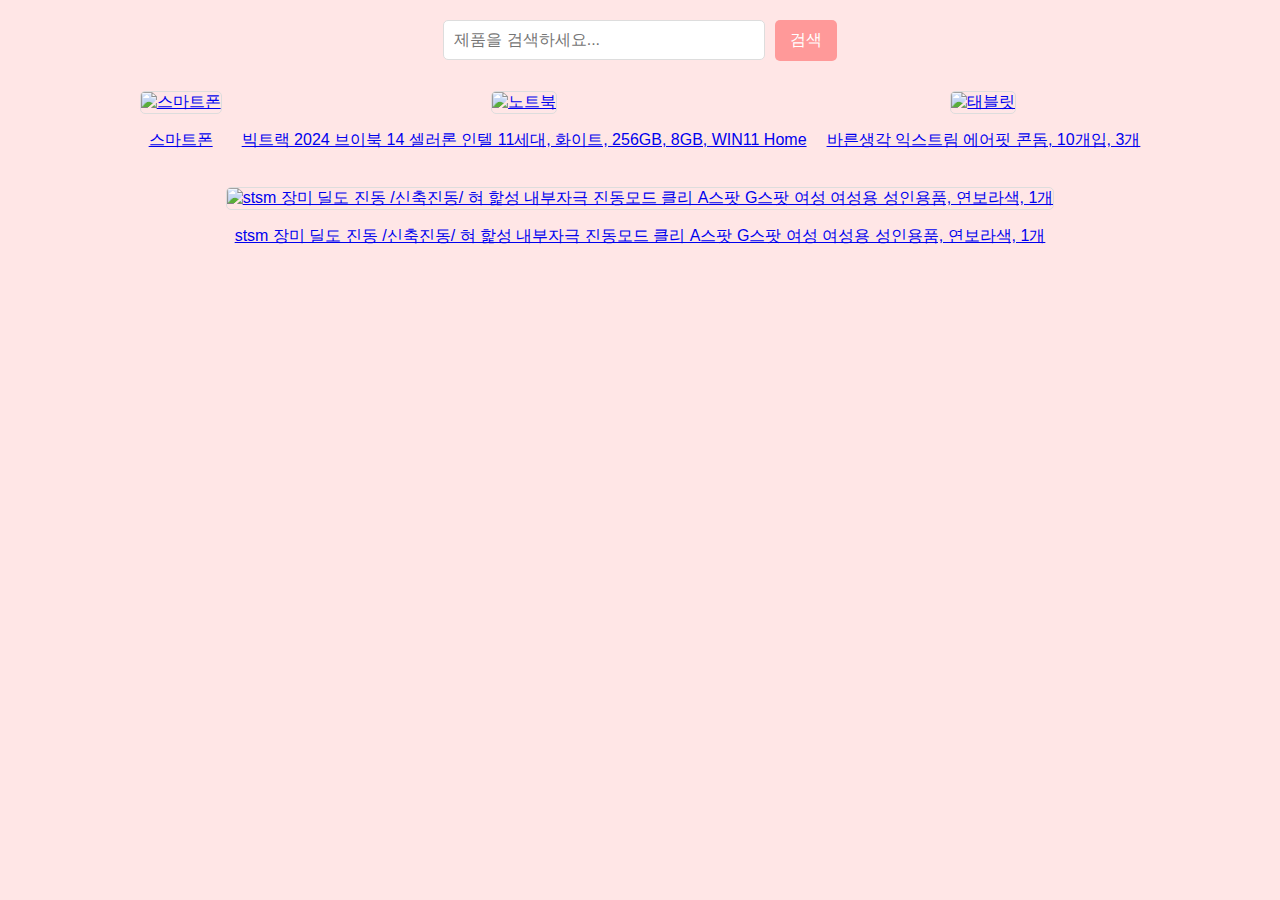
==== Index.html @ 6c70f725 "Create Index.html" ====
<!DOCTYPE html>
<html lang="ko">
<head>
    <meta charset="UTF-8">
    <meta http-equiv="X-UA-Compatible" content="IE=edge">
    <meta name="viewport" content="width=device-width, initial-scale=1.0">
    <title>제품 검색 사이트</title>
    <style>
        body {
            font-family: Arial, sans-serif;
            margin: 0;
            background-color: #ffe6e6; /* 연 분홍색 배경 */
            display: flex;
            flex-direction: column;
            align-items: center;
        }
        .search-bar {
            margin: 20px 0;
            text-align: center;
        }
        #searchInput {
            padding: 10px;
            width: 300px;
            font-size: 16px;
            border: 1px solid #ddd;
            border-radius: 5px;
        }
        button {
            padding: 10px 15px;
            margin-left: 5px;
            font-size: 16px;
            border: none;
            background-color: #ff9999;
            color: white;
            border-radius: 5px;
            cursor: pointer;
        }
        button:hover {
            background-color: #ff6666;
        }
        #productList {
            display: flex;
            flex-wrap: wrap;
            justify-content: center;
        }
        .product {
            display: inline-block;
            margin: 10px;
            text-align: center;
        }
        .product img {
            width: 150px;
            height: 150px;
            object-fit: cover;
            border: 1px solid #ddd;
            border-radius: 5px;
        }
    </style>
</head>
<body>

    <div class="search-bar">
        <input type="text" id="searchInput" placeholder="제품을 검색하세요...">
        <button onclick="searchProducts()">검색</button>
    </div>

    <div id="productList">
        <!-- 제품 리스트 -->
        <div class="product" data-name="스마트폰">
            <a href="https://m.coupang.com/vm/products/7958920851?itemId=22000948791&q=스마트폰&sourceType=search&searchId=19554b83846a4078afdb9c423a7fc38b&vendorItemId=89048476851&filterKey=&wTrackId=17258391966625869836687_1725839709964&wEntrySource=srp_product_click&uriScheme=uriScheme">
                <img src="images/스마트폰.jpeg" alt="스마트폰">
                <p>스마트폰</p>
            </a>
        </div>
        <div class="product" data-name="빅트랙 2024 브이북 14 셀러론 인텔 11세대, 화이트, 256GB, 8GB, WIN11 Home">
            <a href="https://m.coupang.com/vm/products/8074991230?itemId=22745090662&q=%EB%85%B8%ED%8A%B8%EB%B6%81&sourceType=srp_product_ads&searchId=7c5b6b623bd5450d8b1aa4e0d7d69989&vendorItemId=89780320659&clickEventId=9aa480e0-6e3c-11ef-adf3-0d542500dbdd&korePlacement=15&koreSubPlacement=1">
                <img src="images/노트북.jpeg" alt="노트북">
                <p>빅트랙 2024 브이북 14 셀러론 인텔 11세대, 화이트, 256GB, 8GB, WIN11 Home</p>
            </a>
        </div>
        <div class="product" data-name="바른생각 익스트림 에어핏 콘돔, 10개입, 3개">
            <a href="https://m.coupang.com/vm/products/7158968254?itemId=18741914195&q=콘돔&sourceType=srp_product_ads&searchId=333918c78d0d48d6afd1477eb76f4911&vendorItemId=70299640612&clickEventId=37eb4d10-6e3e-11ef-8532-74c2a1f44dca&korePlacement=15&koreSubPlacement=1&filterKey=&wTrackId=17258391966625869836687_1725839901235&wEntrySource=srp_product_click&uriScheme=uriScheme">
                <img src="images/바른생각 익스트림 에어핏 콘돔, 10개입, 3개.jpeg" alt="태블릿">
                <p>바른생각 익스트림 에어핏 콘돔, 10개입, 3개</p>
            </a>
        </div>
        <div class="product" data-name="stsm 장미 딜도 진동 /신축진동/ 혀 핥성 내부자극 진동모드 클리 A스팟 G스팟 여성 여성용 성인용품, 연보라색, 1개">
            <a href="https://link.coupang.com/re/SHARESDPNUL?pageKey=8040050834&itemId=23757045213&vendorItemId=90781504792">
                <img src="images/여성 딜도.jpeg" alt="stsm 장미 딜도 진동 /신축진동/ 혀 핥성 내부자극 진동모드 클리 A스팟 G스팟 여성 여성용 성인용품, 연보라색, 1개">
                <p>stsm 장미 딜도 진동 /신축진동/ 혀 핥성 내부자극 진동모드 클리 A스팟 G스팟 여성 여성용 성인용품, 연보라색, 1개</p>
            </a>
        </div>
        <!-- 추가 제품을 여기에 추가할 수 있습니다 -->
    </div>

    <script>
        function searchProducts() {
            const input = document.getElementById('searchInput').value.toLowerCase();
            const products = document.querySelectorAll('.product');

            products.forEach(product => {
                const name = product.getAttribute('data-name').toLowerCase();
                if (name.includes(input)) {
                    product.style.display = 'inline-block';
                } else {
                    product.style.display = 'none';
                }
            });
        }
    </script>

</body>
</html>
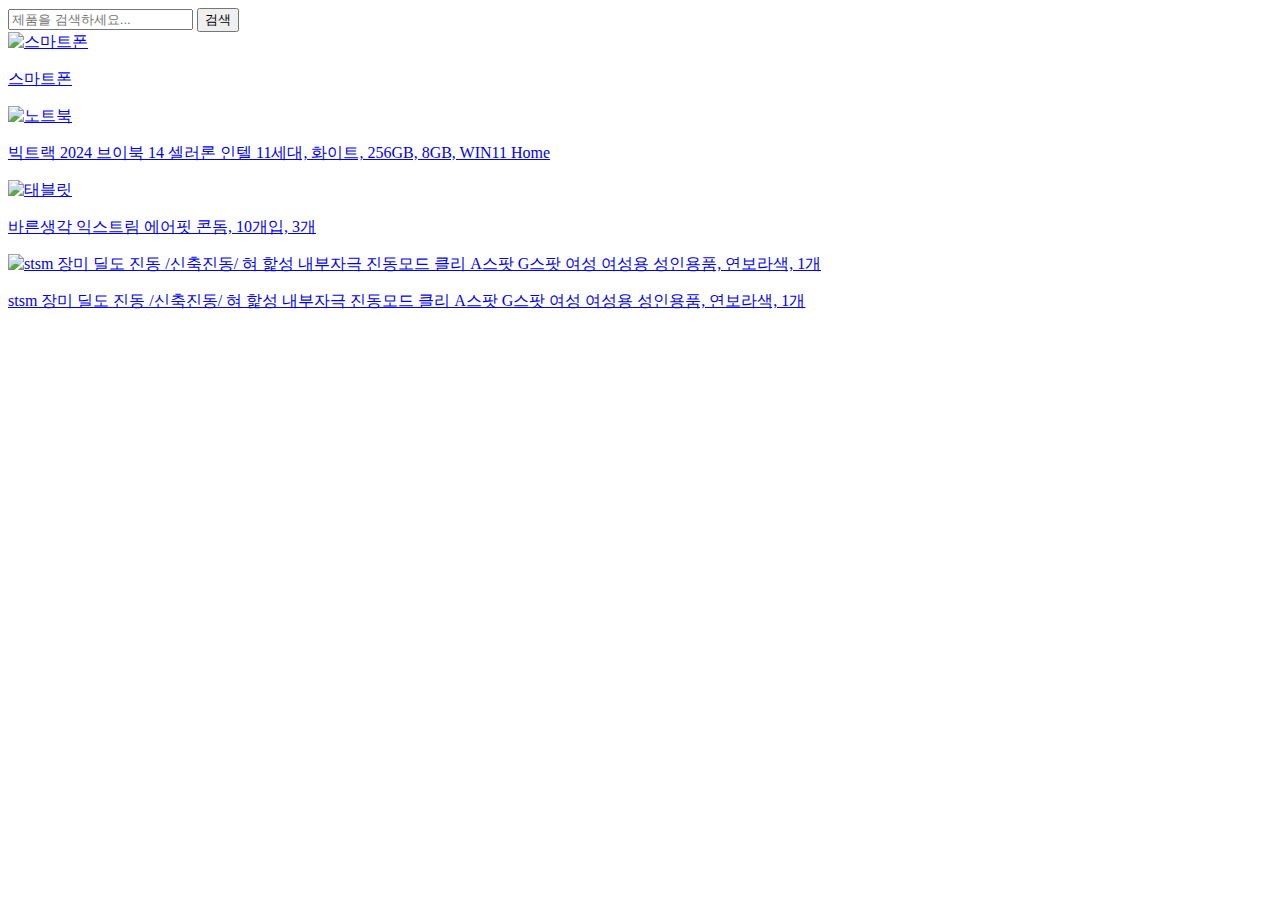
==== commit def1eb8f: "Update Index.html" ====
--- a/Index.html
+++ b/Index.html
@@ -5,57 +5,7 @@
     <meta http-equiv="X-UA-Compatible" content="IE=edge">
     <meta name="viewport" content="width=device-width, initial-scale=1.0">
     <title>제품 검색 사이트</title>
-    <style>
-        body {
-            font-family: Arial, sans-serif;
-            margin: 0;
-            background-color: #ffe6e6; /* 연 분홍색 배경 */
-            display: flex;
-            flex-direction: column;
-            align-items: center;
-        }
-        .search-bar {
-            margin: 20px 0;
-            text-align: center;
-        }
-        #searchInput {
-            padding: 10px;
-            width: 300px;
-            font-size: 16px;
-            border: 1px solid #ddd;
-            border-radius: 5px;
-        }
-        button {
-            padding: 10px 15px;
-            margin-left: 5px;
-            font-size: 16px;
-            border: none;
-            background-color: #ff9999;
-            color: white;
-            border-radius: 5px;
-            cursor: pointer;
-        }
-        button:hover {
-            background-color: #ff6666;
-        }
-        #productList {
-            display: flex;
-            flex-wrap: wrap;
-            justify-content: center;
-        }
-        .product {
-            display: inline-block;
-            margin: 10px;
-            text-align: center;
-        }
-        .product img {
-            width: 150px;
-            height: 150px;
-            object-fit: cover;
-            border: 1px solid #ddd;
-            border-radius: 5px;
-        }
-    </style>
+    <link rel="stylesheet" href="style.css"> <!-- 외부 CSS 파일 연결 -->
 </head>
 <body>
 
@@ -68,25 +18,25 @@
         <!-- 제품 리스트 -->
         <div class="product" data-name="스마트폰">
             <a href="https://m.coupang.com/vm/products/7958920851?itemId=22000948791&q=스마트폰&sourceType=search&searchId=19554b83846a4078afdb9c423a7fc38b&vendorItemId=89048476851&filterKey=&wTrackId=17258391966625869836687_1725839709964&wEntrySource=srp_product_click&uriScheme=uriScheme">
-                <img src="images/스마트폰.jpeg" alt="스마트폰">
+                <img src="스마트폰.jpeg" alt="스마트폰">
                 <p>스마트폰</p>
             </a>
         </div>
         <div class="product" data-name="빅트랙 2024 브이북 14 셀러론 인텔 11세대, 화이트, 256GB, 8GB, WIN11 Home">
             <a href="https://m.coupang.com/vm/products/8074991230?itemId=22745090662&q=%EB%85%B8%ED%8A%B8%EB%B6%81&sourceType=srp_product_ads&searchId=7c5b6b623bd5450d8b1aa4e0d7d69989&vendorItemId=89780320659&clickEventId=9aa480e0-6e3c-11ef-adf3-0d542500dbdd&korePlacement=15&koreSubPlacement=1">
-                <img src="images/노트북.jpeg" alt="노트북">
+                <img src="노트북.jpeg" alt="노트북">
                 <p>빅트랙 2024 브이북 14 셀러론 인텔 11세대, 화이트, 256GB, 8GB, WIN11 Home</p>
             </a>
         </div>
         <div class="product" data-name="바른생각 익스트림 에어핏 콘돔, 10개입, 3개">
             <a href="https://m.coupang.com/vm/products/7158968254?itemId=18741914195&q=콘돔&sourceType=srp_product_ads&searchId=333918c78d0d48d6afd1477eb76f4911&vendorItemId=70299640612&clickEventId=37eb4d10-6e3e-11ef-8532-74c2a1f44dca&korePlacement=15&koreSubPlacement=1&filterKey=&wTrackId=17258391966625869836687_1725839901235&wEntrySource=srp_product_click&uriScheme=uriScheme">
-                <img src="images/바른생각 익스트림 에어핏 콘돔, 10개입, 3개.jpeg" alt="태블릿">
+                <img src="바른생각 익스트림 에어핏 콘돔, 10개입, 3개.jpeg" alt="태블릿">
                 <p>바른생각 익스트림 에어핏 콘돔, 10개입, 3개</p>
             </a>
         </div>
         <div class="product" data-name="stsm 장미 딜도 진동 /신축진동/ 혀 핥성 내부자극 진동모드 클리 A스팟 G스팟 여성 여성용 성인용품, 연보라색, 1개">
             <a href="https://link.coupang.com/re/SHARESDPNUL?pageKey=8040050834&itemId=23757045213&vendorItemId=90781504792">
-                <img src="images/여성 딜도.jpeg" alt="stsm 장미 딜도 진동 /신축진동/ 혀 핥성 내부자극 진동모드 클리 A스팟 G스팟 여성 여성용 성인용품, 연보라색, 1개">
+                <img src="여성 딜도.jpeg" alt="stsm 장미 딜도 진동 /신축진동/ 혀 핥성 내부자극 진동모드 클리 A스팟 G스팟 여성 여성용 성인용품, 연보라색, 1개">
                 <p>stsm 장미 딜도 진동 /신축진동/ 혀 핥성 내부자극 진동모드 클리 A스팟 G스팟 여성 여성용 성인용품, 연보라색, 1개</p>
             </a>
         </div>
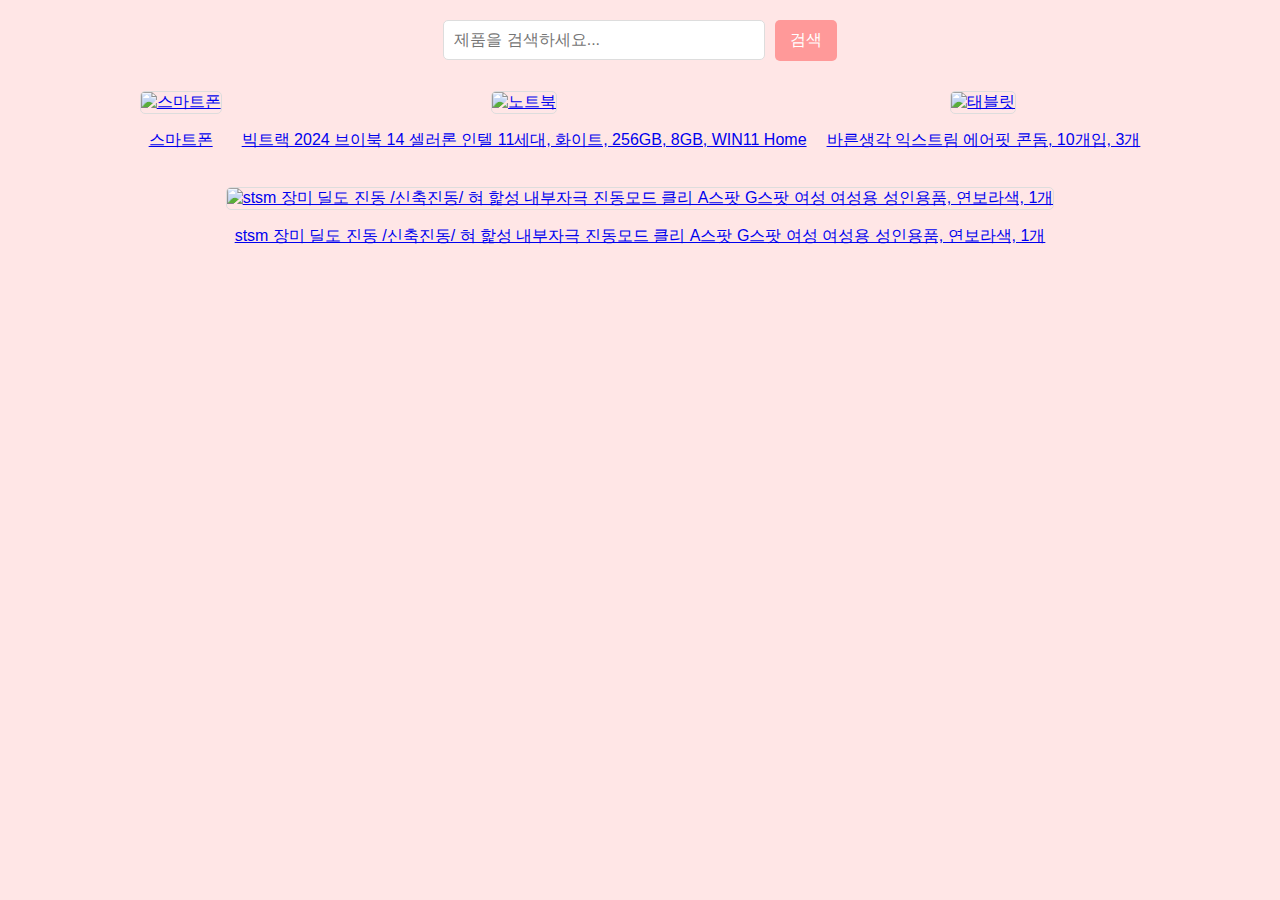
==== commit 0e803dd5: "Rename Product.html to Index.html" ====
--- a/Index.html
+++ b/Index.html
@@ -5,7 +5,57 @@
     <meta http-equiv="X-UA-Compatible" content="IE=edge">
     <meta name="viewport" content="width=device-width, initial-scale=1.0">
     <title>제품 검색 사이트</title>
-    <link rel="stylesheet" href="style.css"> <!-- 외부 CSS 파일 연결 -->
+    <style>
+        body {
+            font-family: Arial, sans-serif;
+            margin: 0;
+            background-color: #ffe6e6; /* 연 분홍색 배경 */
+            display: flex;
+            flex-direction: column;
+            align-items: center;
+        }
+        .search-bar {
+            margin: 20px 0;
+            text-align: center;
+        }
+        #searchInput {
+            padding: 10px;
+            width: 300px;
+            font-size: 16px;
+            border: 1px solid #ddd;
+            border-radius: 5px;
+        }
+        button {
+            padding: 10px 15px;
+            margin-left: 5px;
+            font-size: 16px;
+            border: none;
+            background-color: #ff9999;
+            color: white;
+            border-radius: 5px;
+            cursor: pointer;
+        }
+        button:hover {
+            background-color: #ff6666;
+        }
+        #productList {
+            display: flex;
+            flex-wrap: wrap;
+            justify-content: center;
+        }
+        .product {
+            display: inline-block;
+            margin: 10px;
+            text-align: center;
+        }
+        .product img {
+            width: 150px;
+            height: 150px;
+            object-fit: cover;
+            border: 1px solid #ddd;
+            border-radius: 5px;
+        }
+    </style>
 </head>
 <body>
 
@@ -18,25 +68,25 @@
         <!-- 제품 리스트 -->
         <div class="product" data-name="스마트폰">
             <a href="https://m.coupang.com/vm/products/7958920851?itemId=22000948791&q=스마트폰&sourceType=search&searchId=19554b83846a4078afdb9c423a7fc38b&vendorItemId=89048476851&filterKey=&wTrackId=17258391966625869836687_1725839709964&wEntrySource=srp_product_click&uriScheme=uriScheme">
-                <img src="스마트폰.jpeg" alt="스마트폰">
+                <img src="images/스마트폰.jpeg" alt="스마트폰">
                 <p>스마트폰</p>
             </a>
         </div>
         <div class="product" data-name="빅트랙 2024 브이북 14 셀러론 인텔 11세대, 화이트, 256GB, 8GB, WIN11 Home">
             <a href="https://m.coupang.com/vm/products/8074991230?itemId=22745090662&q=%EB%85%B8%ED%8A%B8%EB%B6%81&sourceType=srp_product_ads&searchId=7c5b6b623bd5450d8b1aa4e0d7d69989&vendorItemId=89780320659&clickEventId=9aa480e0-6e3c-11ef-adf3-0d542500dbdd&korePlacement=15&koreSubPlacement=1">
-                <img src="노트북.jpeg" alt="노트북">
+                <img src="images/노트북.jpeg" alt="노트북">
                 <p>빅트랙 2024 브이북 14 셀러론 인텔 11세대, 화이트, 256GB, 8GB, WIN11 Home</p>
             </a>
         </div>
         <div class="product" data-name="바른생각 익스트림 에어핏 콘돔, 10개입, 3개">
             <a href="https://m.coupang.com/vm/products/7158968254?itemId=18741914195&q=콘돔&sourceType=srp_product_ads&searchId=333918c78d0d48d6afd1477eb76f4911&vendorItemId=70299640612&clickEventId=37eb4d10-6e3e-11ef-8532-74c2a1f44dca&korePlacement=15&koreSubPlacement=1&filterKey=&wTrackId=17258391966625869836687_1725839901235&wEntrySource=srp_product_click&uriScheme=uriScheme">
-                <img src="바른생각 익스트림 에어핏 콘돔, 10개입, 3개.jpeg" alt="태블릿">
+                <img src="images/바른생각 익스트림 에어핏 콘돔, 10개입, 3개.jpeg" alt="태블릿">
                 <p>바른생각 익스트림 에어핏 콘돔, 10개입, 3개</p>
             </a>
         </div>
         <div class="product" data-name="stsm 장미 딜도 진동 /신축진동/ 혀 핥성 내부자극 진동모드 클리 A스팟 G스팟 여성 여성용 성인용품, 연보라색, 1개">
             <a href="https://link.coupang.com/re/SHARESDPNUL?pageKey=8040050834&itemId=23757045213&vendorItemId=90781504792">
-                <img src="여성 딜도.jpeg" alt="stsm 장미 딜도 진동 /신축진동/ 혀 핥성 내부자극 진동모드 클리 A스팟 G스팟 여성 여성용 성인용품, 연보라색, 1개">
+                <img src="images/여성 딜도.jpeg" alt="stsm 장미 딜도 진동 /신축진동/ 혀 핥성 내부자극 진동모드 클리 A스팟 G스팟 여성 여성용 성인용품, 연보라색, 1개">
                 <p>stsm 장미 딜도 진동 /신축진동/ 혀 핥성 내부자극 진동모드 클리 A스팟 G스팟 여성 여성용 성인용품, 연보라색, 1개</p>
             </a>
         </div>
